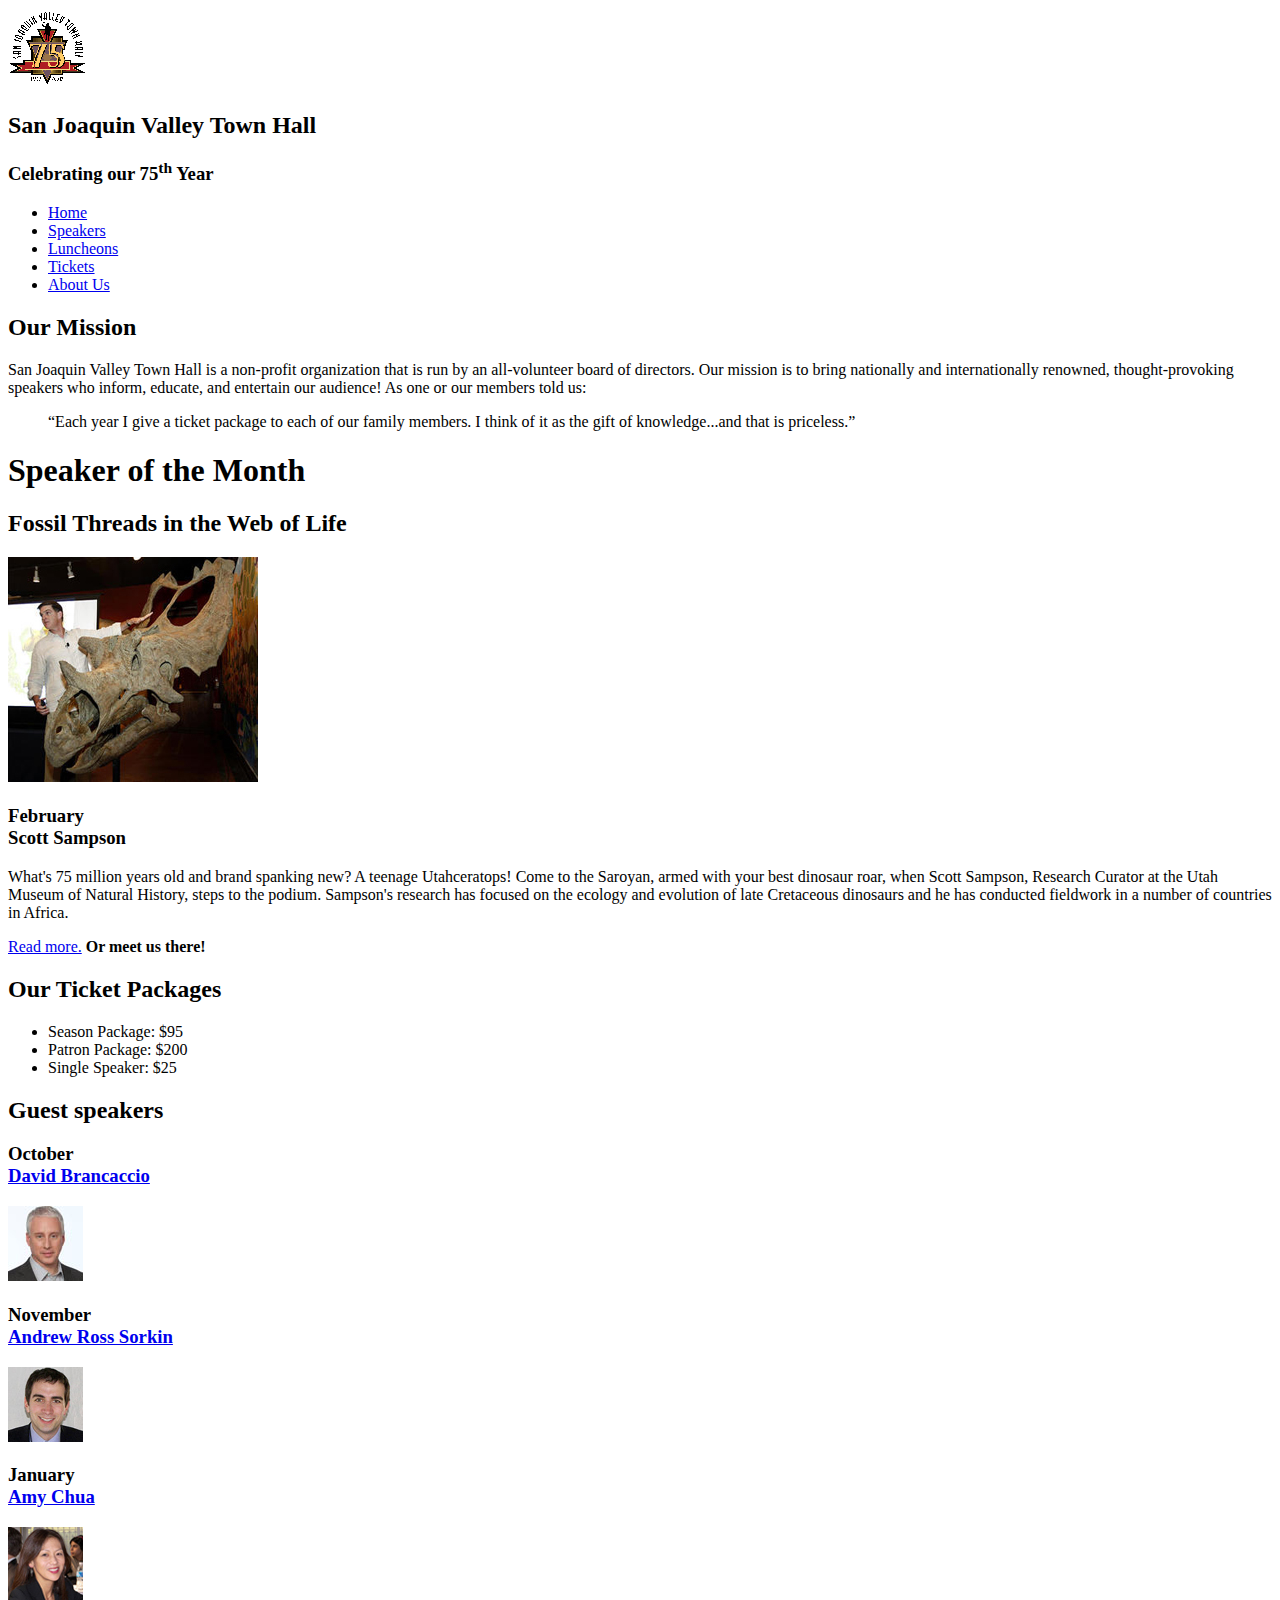
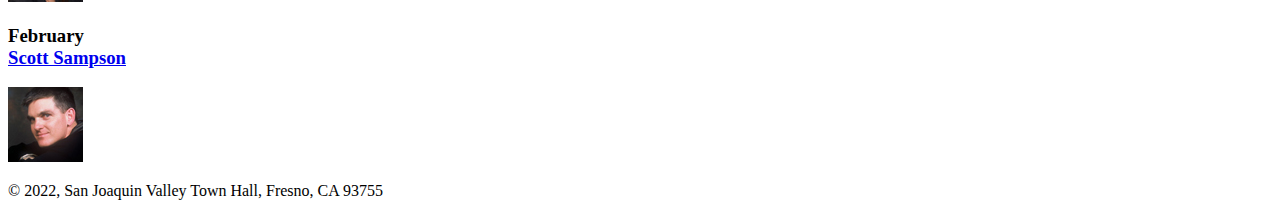
==== index.html @ 5b204370 "Add files via upload" ====
<!DOCTYPE html>
<html lang="en">

<head>
	<meta charset="utf-8">
	<title>San Joaquin Valley Town Hall</title>
	<link rel="shortcut icon" href="images/favicon.ico">
	<link rel="stylesheet" href="c7_main.css">
</head>

<body>
	<header>
		<img src="images/town_hall_logo.gif" alt="Town Hall logo" height="80">
		<h2>San Joaquin Valley Town Hall</h2>
		<h3>Celebrating our <span class="shadow">75<sup>th</sup></span> Year</h3>
	</header>
	<nav_menu>
		<ul>
			<li><a href="index.html">Home</a></li>
			<li><a href="speakers.html">Speakers</a></li>
			<li><a href="luncheons.html">Luncheons</a></li>
			<li><a href="tickets.html">Tickets</a></li>
			<li><a href="aboutus.html">About Us</a></li>
		</ul>
	</nav_menu>
	<main>
		<section>
			<h2>Our Mission</h2>
			<p>San Joaquin Valley Town Hall is a non-profit organization that is run by an 
			   all-volunteer board of directors. Our mission is to bring nationally and 
			   internationally renowned, thought-provoking speakers who inform, educate, 
			   and entertain our audience! As one or our members told us:</p>
			<blockquote>&ldquo;Each year I give a ticket package to each of our family members. 
			I think of it as the gift of knowledge...and that is priceless.&rdquo;</blockquote>
			<h1>Speaker of the Month</h1>
			<article>
				<h2>Fossil Threads in the Web of Life</h2>
				<img src="images/sampson_dinosaur.jpg" alt="Scott Sampson with dinosaur">
				<h3>February<br>
				Scott Sampson</h3>
				<p>What's 75 million years old and brand spanking new? A teenage Utahceratops! 
				Come to the Saroyan, armed with your best dinosaur roar, when Scott Sampson, Research 
				Curator at the Utah Museum of Natural History, steps to the podium. Sampson's research 
				has focused on the ecology and evolution of late Cretaceous dinosaurs and he has conducted 
				fieldwork in a number of countries in Africa.</p>
				<p><a href="speakers/c6_sampson.html">Read more.</a>&nbsp;<b>Or meet us there!</b></p>
			</article>
			
			<h2>Our Ticket Packages</h2>
			<ul>
				<li>Season Package: $95</li>
				<li>Patron Package: $200</li>
				<li>Single Speaker: $25</li>
			</ul>
		</section>
		
		<aside>
			<h2>Guest speakers</h2>
			<h3>October<br><a href="speakers/brancaccio.html">David Brancaccio</a></h3>
			<img src="images/brancaccio75.jpg" alt="David Brancaccio photo">
			<h3>November<br><a href="speakers/sorkin.html">Andrew Ross Sorkin</a></h3>
			<img src="images/sorkin75.jpg" alt="Andrew Ross Sorkin photo">
			<h3>January<br><a href="speakers/chua.html">Amy Chua</a></h3>
			<img src="images/chua75.jpg" alt="Amy Chua photo">
			<h3>February<br><a href="speakers/c6_sampson.html">Scott Sampson</a></h3>
			<img src="images/sampson75.jpg" alt="Scott Sampson photo">
		</aside>
	</main>
	<footer>
		<p>&copy; 2022, San Joaquin Valley Town Hall, Fresno, CA 93755</p>
	</footer>
</body>
</html>
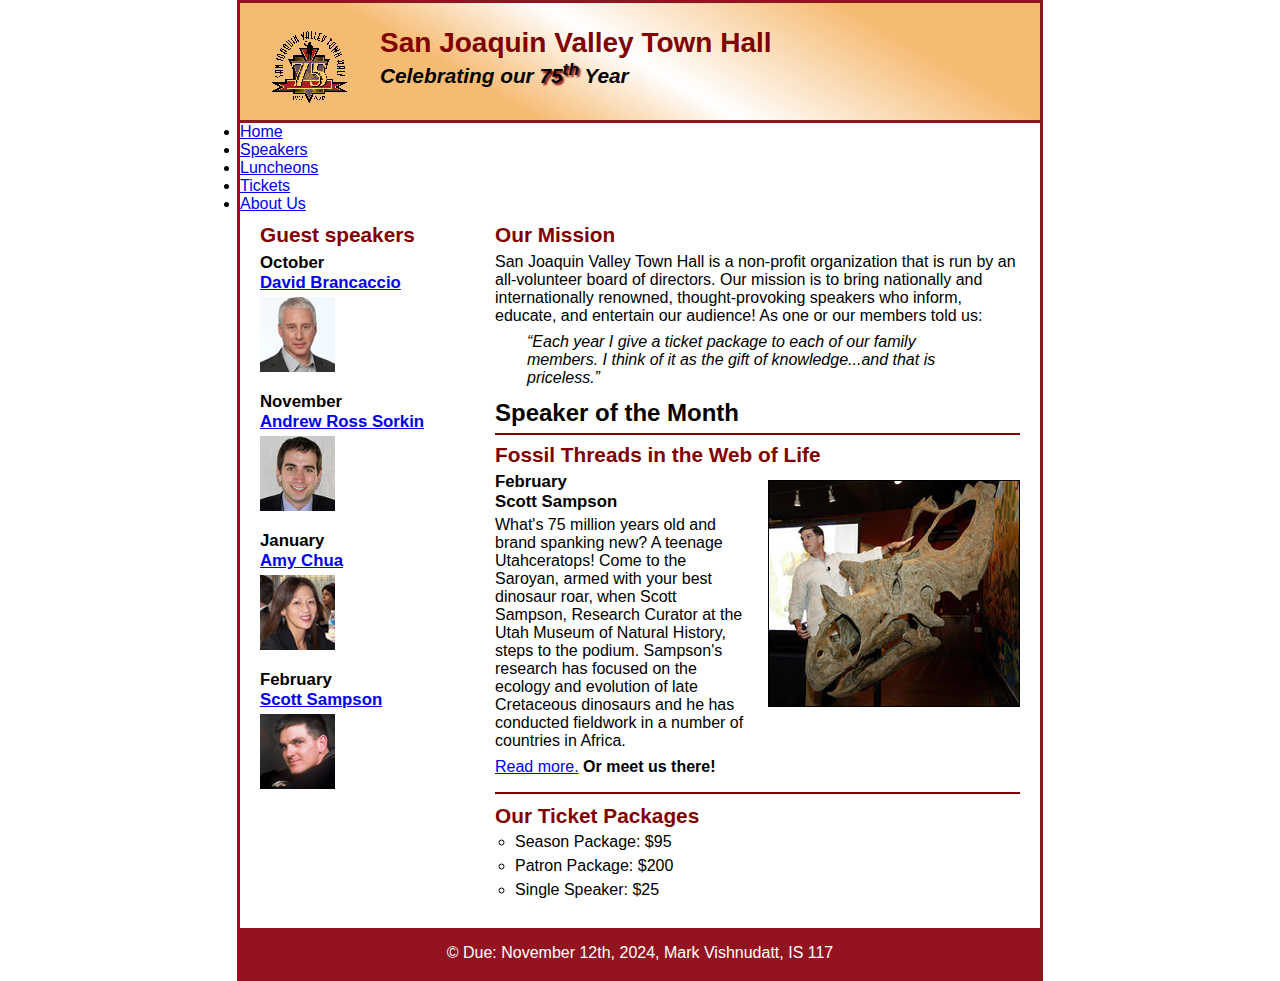
==== commit 65dcbadd: "Update index.html" ====
--- a/index.html
+++ b/index.html
@@ -5,7 +5,7 @@
 	<meta charset="utf-8">
 	<title>San Joaquin Valley Town Hall</title>
 	<link rel="shortcut icon" href="images/favicon.ico">
-	<link rel="stylesheet" href="c7_main.css">
+	<link rel="stylesheet" href="styles/c8_main.css">
 </head>
 
 <body>
@@ -17,10 +17,10 @@
 	<nav_menu>
 		<ul>
 			<li><a href="index.html">Home</a></li>
-			<li><a href="speakers.html">Speakers</a></li>
-			<li><a href="luncheons.html">Luncheons</a></li>
-			<li><a href="tickets.html">Tickets</a></li>
-			<li><a href="aboutus.html">About Us</a></li>
+			<li><a href="#">Speakers</a></li>
+			<li><a href="#">Luncheons</a></li>
+			<li><a href="#">Tickets</a></li>
+			<li><a href="#">About Us</a></li>
 		</ul>
 	</nav_menu>
 	<main>
@@ -67,7 +67,7 @@
 		</aside>
 	</main>
 	<footer>
-		<p>&copy; 2022, San Joaquin Valley Town Hall, Fresno, CA 93755</p>
+		<p>&copy; Due: November 12th, 2024, Mark Vishnudatt, IS 117</p>
 	</footer>
 </body>
 </html>
--- a/styles/c8_main.css
+++ b/styles/c8_main.css
@@ -0,0 +1,168 @@
+/* the styles for the elements */
+* {
+	margin: 0;
+	padding: 0;
+}
+html {
+	background-color: white;
+}
+body {
+	font-family: Arial, Helvetica, sans-serif;
+    font-size: 100%;
+    width: 800px;
+    margin: 0 auto;
+    border: 3px solid #931420;
+    background-color: white;
+}
+a:focus, a:hover {
+	font-style: italic;
+}
+/* the styles for the header */
+header {
+	padding: 1.5em 0 2em 0;
+	border-bottom: 3px solid #931420;
+		background-image: -moz-linear-gradient(
+	    30deg, #f6bb73 0%, #f6bb73 30%, white 50%, #f6bb73 80%, #f6bb73 100%);
+	background-image: -webkit-linear-gradient(
+	    30deg, #f6bb73 0%, #f6bb73 30%, white 50%, #f6bb73 80%, #f6bb73 100%);
+	background-image: -o-linear-gradient(
+	    30deg, #f6bb73 0%, #f6bb73 30%, white 50%, #f6bb73 80%, #f6bb73 100%);
+	background-image: linear-gradient(
+	    30deg, #f6bb73 0%, #f6bb73 30%, white 50%, #f6bb73 80%, #f6bb73 100%);
+}
+header h2 {
+	font-size: 175%;
+	color: #800000;
+}
+header h3 {
+	font-size: 130%;
+	font-style: italic;
+}
+header img {
+	float: left;
+	padding: 0 30px;
+}
+.shadow {
+	text-shadow: 2px 2px 2px #800000;
+}
+/* the styles for the navigation menu */
+#nav_menu ul {
+	list-style-type: none;
+	margin: 0;
+	padding: 0;
+	position: relative;
+}
+#nav_menu ul li {
+	float: left;
+}
+#nav_menu ul li a {
+    display: block;
+    width: 160px;
+    text-align: center;
+    padding: 1em 0;
+    text-decoration: none;
+    background-color: #800000;
+    color: white;
+    font-weight: bold;
+}
+#nav_menu a.current {
+	color: yellow;
+}
+#nav_menu ul ul {
+    display: none;
+    position: absolute;
+    top: 100%;
+}
+#nav_menu ul ul li {
+	float: none;
+}
+#nav_menu ul li:hover > ul {
+	display: block;
+}
+#nav_menu > ul::after {
+    content: "";
+    clear: both;
+    display: block;
+}
+
+/* the styles for the section */
+section {
+	width: 525px;
+	float: right;
+	padding: 0 20px 20px 20px;
+}
+section h1 {
+	font-size: 150%;
+	padding: .5em 0 .25em 0;
+	margin: 0;
+}
+section h2 {
+	color: #800000;
+	font-size: 130%;
+	padding: .5em 0 .25em 0;
+}
+section p {
+	padding-bottom: .5em;
+}
+section blockquote {
+	padding: 0 2em;
+	font-style: italic;
+}
+section ul {
+	padding: 0 0 .25em 1.25em;
+	list-style-type: circle;
+}
+section li {
+	padding-bottom: .35em;
+}
+
+/* the styles for the article */
+article {
+	padding: .5em 0;
+	border-top: 2px solid #800000;
+	border-bottom: 2px solid #800000;
+}
+article h2 {
+	padding-top: 0;
+}
+article h3 {
+	font-size: 105%;
+	padding-bottom: .25em;
+}
+article img {
+	float: right;
+	margin: .5em 0 1em 1em;
+	border: 1px solid black;
+}
+
+/* the styles for the aside */
+aside {
+	width: 215px;
+	float: right;
+	padding: 0 0 20px 20px;
+}
+aside h2 {
+	color: #800000;
+	font-size: 130%;
+	padding: .5em 0 .25em 0;
+}
+
+aside h3 {
+	font-size: 105%;
+	padding-bottom: .25em;
+}
+aside img {
+	padding-bottom: 1em;
+}
+
+/* the styles for the footer */
+footer {
+	background-color: #931420;
+	clear: both;
+
+}
+footer p {
+	text-align: center;
+	color: white;
+	padding: 1em 0;
+}
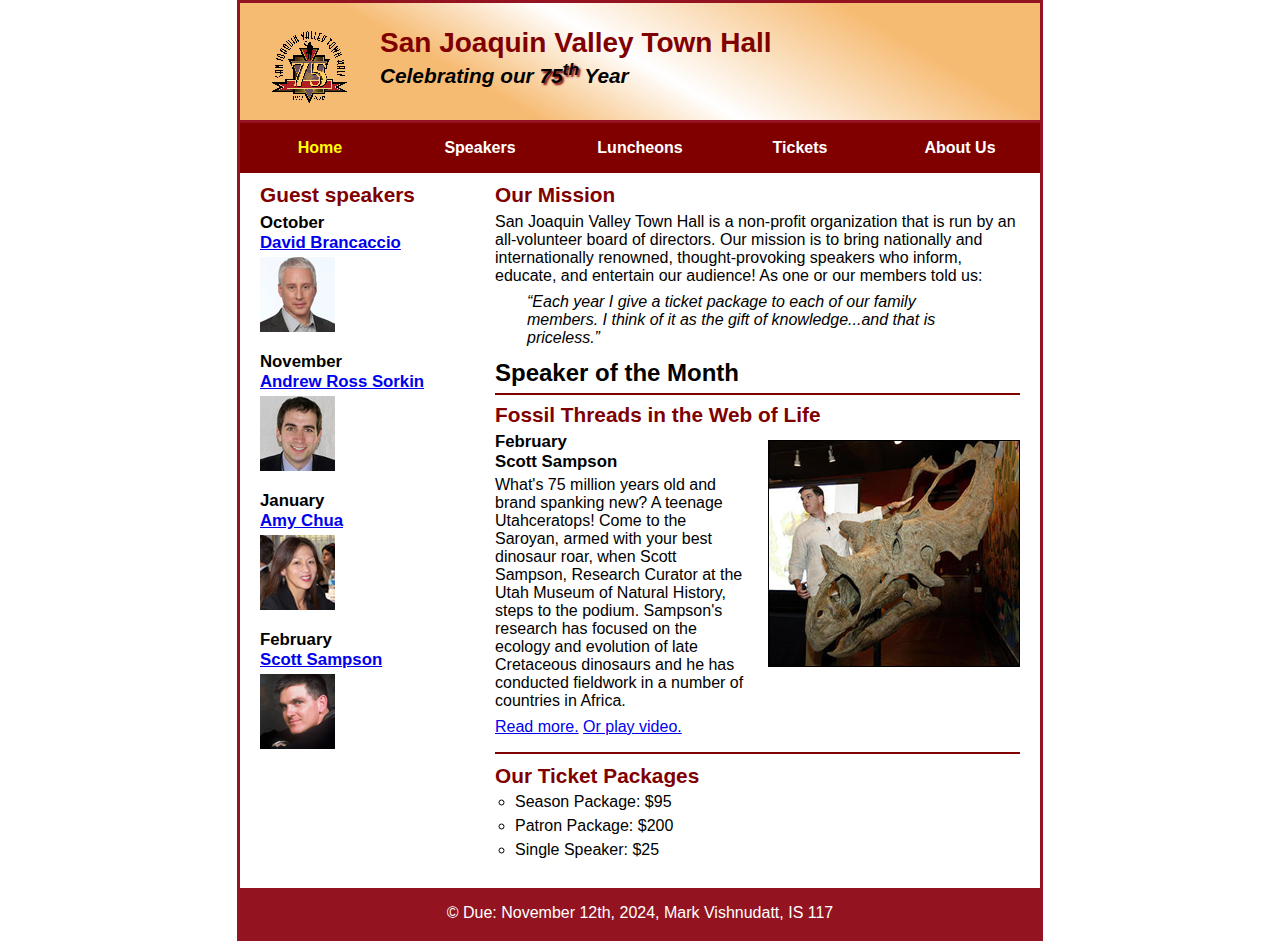
==== commit 6715de72: "Update index.html" ====
--- a/index.html
+++ b/index.html
@@ -14,15 +14,21 @@
 		<h2>San Joaquin Valley Town Hall</h2>
 		<h3>Celebrating our <span class="shadow">75<sup>th</sup></span> Year</h3>
 	</header>
-	<nav_menu>
+	<nav id="nav_menu">
 		<ul>
-			<li><a href="index.html">Home</a></li>
+			<li><a href="index.html" class="current">Home</a></li>
 			<li><a href="#">Speakers</a></li>
 			<li><a href="#">Luncheons</a></li>
 			<li><a href="#">Tickets</a></li>
-			<li><a href="#">About Us</a></li>
+			<li><a href="#">About Us</a>
+			<ul>
+				<li><a href="#">Our History</a></li>
+				<li><a href="#">Board of Directors</a></li>
+				<li><a href="#">Past Speakers</a></li>
+				<li><a href="#">Contact Information</a></li>
+			</ul></li>
 		</ul>
-	</nav_menu>
+	</nav id="nav_menu">
 	<main>
 		<section>
 			<h2>Our Mission</h2>
@@ -43,7 +49,7 @@
 				Curator at the Utah Museum of Natural History, steps to the podium. Sampson's research 
 				has focused on the ecology and evolution of late Cretaceous dinosaurs and he has conducted 
 				fieldwork in a number of countries in Africa.</p>
-				<p><a href="speakers/c6_sampson.html">Read more.</a>&nbsp;<b>Or meet us there!</b></p>
+				<p><a href="speakers/c6_sampson.html">Read more.</a>&nbsp;<a href="sampson.mp4">Or play video.</a></p>
 			</article>
 			
 			<h2>Our Ticket Packages</h2>
